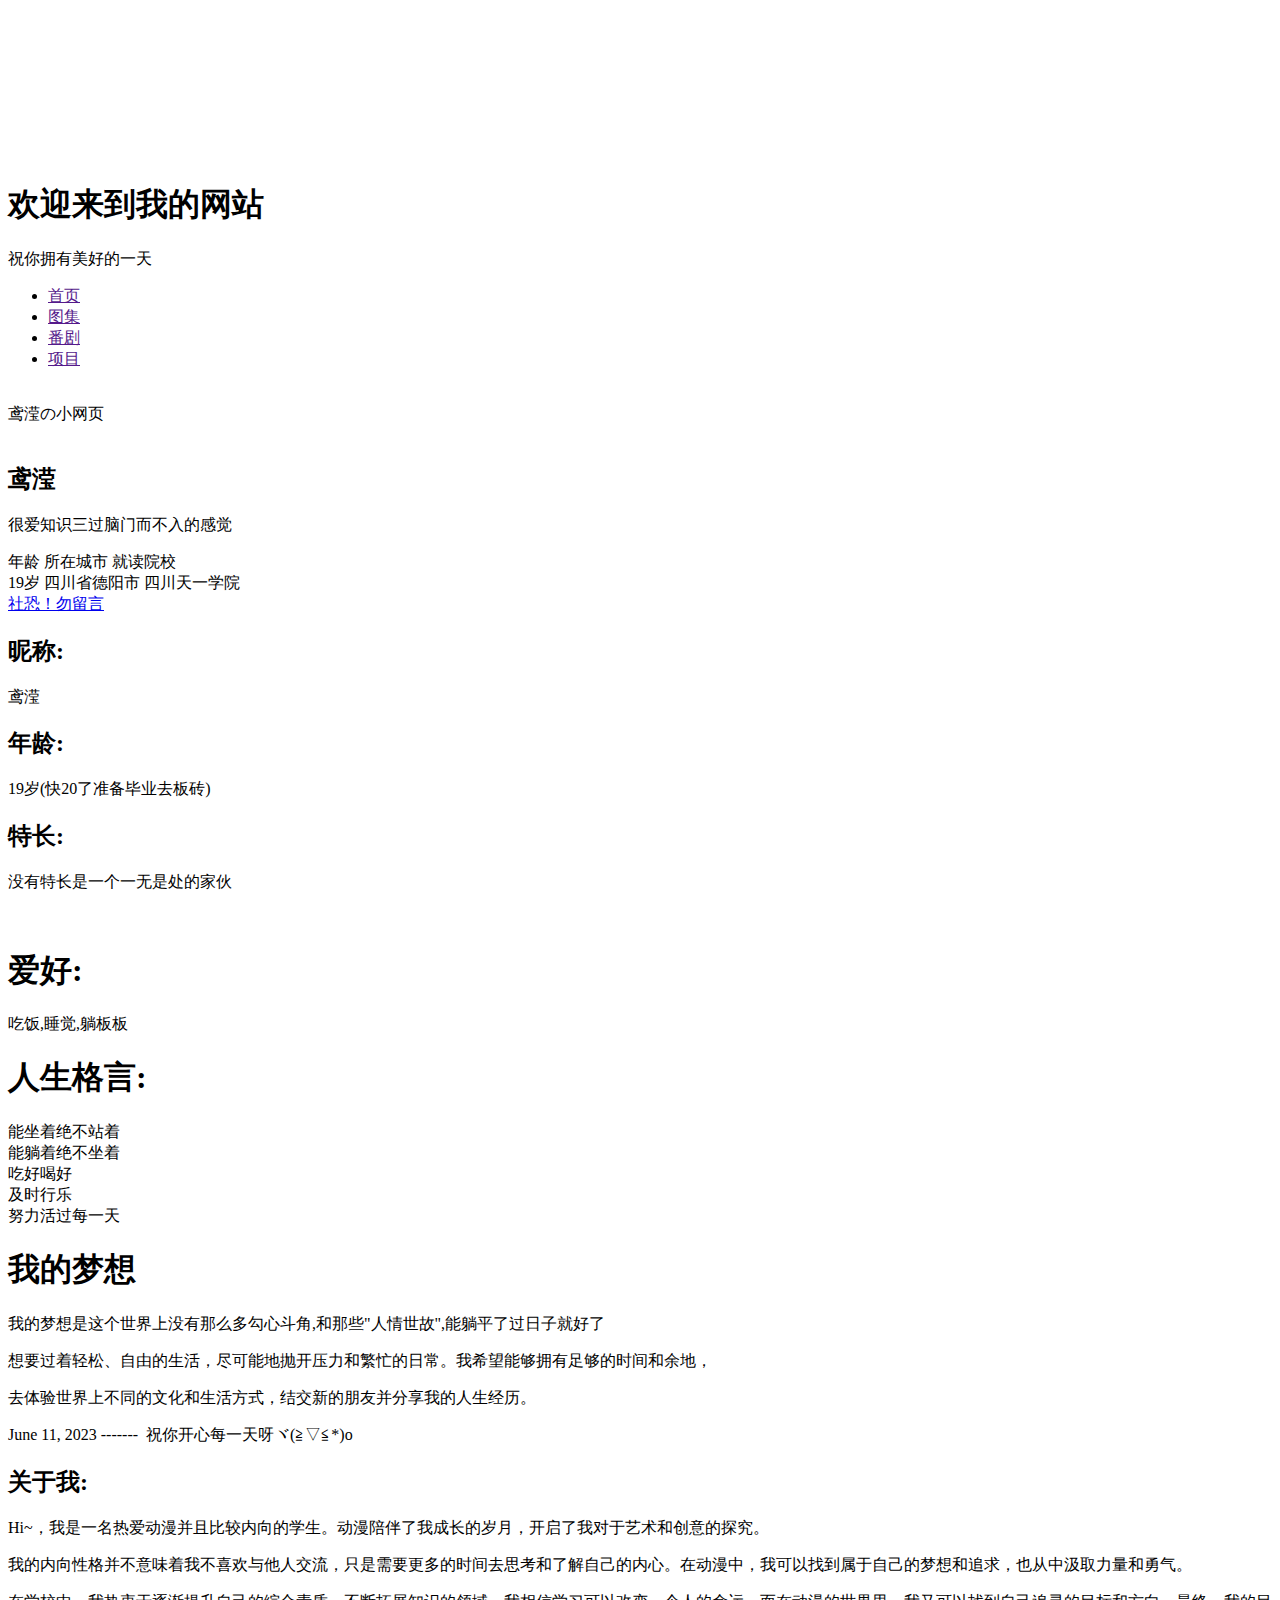
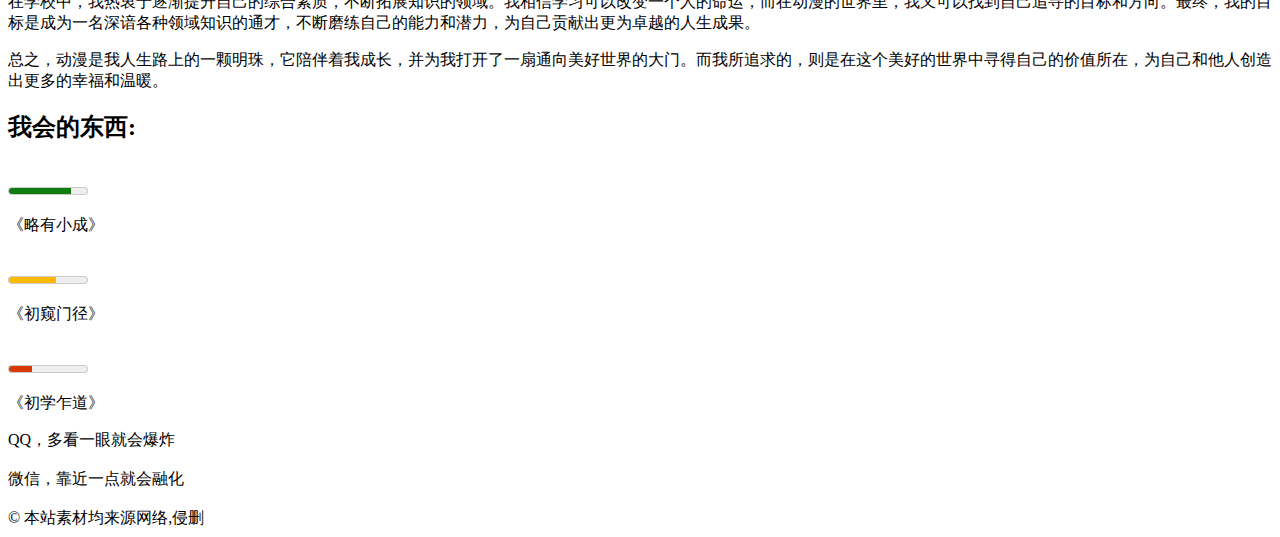
==== index.html @ cc346e1f "Add files via upload" ====
<!DOCTYPE html>
<html lang="en">

<head>
    <meta charset="UTF-8">
    <meta name="viewport" content="width=device-width, initial-scale=1.0">
    <title>如果不懒应该会有</title>
    <link rel="stylesheet" href="//at.alicdn.com/t/c/font_4018534_503yt5q0jf.css">
    <link rel="stylesheet" href="./css/index.css">
    <link rel="stylesheet" href="./css/style.css">
    <link rel="stylesheet" href="./css/nav.css">
    <link rel="stylesheet" href="./css/container.css">
    <link rel="stylesheet" href="./css/more.css">
</head>

<body>
    <!-- 主页面 -->
    <div class="home">
        <!-- 主页背景 -->
        <div class="home-back">
            <video autoplay loop src="./video/v1gtq6t5bgrvzjx4p06fly6k2f21.mp4">

            </video>
        </div>
        <!-- .主页文字 -->
        <div class="home-text">
            <h1>
                欢迎来到我的网站
            </h1>
            <!-- 副标题 -->
            <div id="text">
                祝你拥有美好的一天
            </div>
        </div>
        <!-- 点击下滑按钮 -->
        <div class="downward-btn">
            <a href="#name"><i class="iconfont icon-double_arrow_down"></i></a>
        </div>
    </div>
    <!-- 信息页 -->
    <div class="information">
        <!-- 导航栏 -->
        <div class="nav-box">
            <ul>
                <li id="home"><a href="">首页</a></li>
                <li id="imges"><a href="">图集</a></li>
                <li id="fanju"><a href="">番剧</a></li>
                <li id="item"><a href="">项目</a></li>
                <div id="nav"></div>
            </ul>
            <!-- 用户登录 -->
            <div class="login-box">
                <!-- 头像 -->
                <div class="avatar">
                    <img src="./img/avatar/QQ图片20230610195956.jpg" alt="">
                </div>
                <!-- 昵称 -->
                <div class="name">
                    <span>
                        鸢滢の小网页
                    </span>
                </div>
            </div>
        </div>
        <!-- 我的个人信息 -->
        <div class="personal-details_box">
            <!-- 个人信息 -->
            <div class="personal-details">
                <!-- 头像 -->
                <div class="avatar">
                    <img src="./img/avatar/QQ图片20230610195956.jpg" alt="">
                </div>
                <!-- 性别图标 -->
                <div class="gender">
                    <i class="iconfont icon-nan"></i>
                </div>
                <!-- 简介 -->
                <div class="introduction">
                    <h2 id="name">鸢滢</h2>
                    <p>很爱知识三过脑门而不入的感觉</p>
                </div>
                <!-- 联系方式 -->
                <div class="qq">
                    <i id="oQQ" class="iconfont icon-QQ"></i>
                    <i id="oWX" class="iconfont icon-wechat-fill"></i>
                    <a href="#"><i class="iconfont icon-github-fill"></i></a>
                </div>
                <!-- 详细信息 -->
                <div class="details">
                    <div class="left">
                        <span>年龄</span>
                        <span>所在城市</span>
                        <span>就读院校</span>
                    </div>
                    <div class="right">
                        <span>19岁</span>
                        <span>四川省德阳市</span>
                        <span>四川天一学院</span>
                    </div>
                </div>
                <!-- 留言按钮 -->
                <div class="leave-word">
                    <a href="#">社恐！勿留言</a>
                </div>
            </div>
            <!-- 更多信息 -->
            <div class="more">
                <!-- 主页 -->
                <div id="more-information">
                    <!-- 兴趣 -->
                    <div class="interest-box">
                        <div class="interest">
                            <div class="interest-text_left">
                                <h2>昵称:</h2>
                                <p>鸢滢</p>
                                <h2>年龄:</h2>
                                <p>19岁(快20了准备毕业去板砖)</p>
                                <h2>特长:</h2>
                                <p>没有特长是一个一无是处的家伙</p>
                            </div>
                            <!-- 头像 -->
                            <div class="avatar">
                                <img src="./img/avatar/QQ图片20230610195956.jpg" alt="">
                            </div>
                            <div class="interest-text_right">
                                <h1>爱好:</h2>
                                    <p>吃饭,睡觉,躺板板</p>
                                    <h1>人生格言:</h2>
                                        <p>能坐着绝不站着<br>能躺着绝不坐着<br>吃好喝好<br>
                                            及时行乐<br>努力活过每一天</p>
                            </div>
                        </div>
                        <!-- 梦想 -->
                        <div class="dream">
                            <h1>我的梦想</h1>
                            <p>我的梦想是这个世界上没有那么多勾心斗角,和那些"人情世故",能躺平了过日子就好了</p>
                            <p> 想要过着轻松、自由的生活，尽可能地抛开压力和繁忙的日常。我希望能够拥有足够的时间和余地，</p>
                            <p>去体验世界上不同的文化和生活方式，结交新的朋友并分享我的人生经历。</p>
                        </div>
                        <!-- 时间和署名 -->
                        <div class="date-name">
                            <span>
                                June 11, 2023
                            </span>
                            <span>
                                -------&nbsp;&nbsp;祝你开心每一天呀ヾ(≧▽≦*)o
                            </span>
                            <!-- 下滑 -->
                            <div class="xia">
                                <i class="iconfont icon-double_arrow_down"></i>
                            </div>
                        </div>
                    </div>
                    <!-- 个人介绍 -->
                    <div class="personal-introduction">
                        <h2>关于我:</h2>
                        <div class="text">
                            <p class="text-box">Hi~，我是一名热爱动漫并且比较内向的学生。动漫陪伴了我成长的岁月，开启了我对于艺术和创意的探究。</p>
                            <p class="text-box">
                                我的内向性格并不意味着我不喜欢与他人交流，只是需要更多的时间去思考和了解自己的内心。在动漫中，我可以找到属于自己的梦想和追求，也从中汲取力量和勇气。
                            </p>
                            <p class="text-box">
                                在学校中，我热衷于逐渐提升自己的综合素质，不断拓展知识的领域。我相信学习可以改变一个人的命运，而在动漫的世界里，我又可以找到自己追寻的目标和方向。最终，我的目标是成为一名深谙各种领域知识的通才，不断磨练自己的能力和潜力，为自己贡献出更为卓越的人生成果。
                            </p>
                            <p class="text-box">
                                总之，动漫是我人生路上的一颗明珠，它陪伴着我成长，并为我打开了一扇通向美好世界的大门。而我所追求的，则是在这个美好的世界中寻得自己的价值所在，为自己和他人创造出更多的幸福和温暖。
                            </p>
                        </div>
                        <!-- 我会的东西 -->
                        <div class="skills">
                            <h2>我会的东西:</h2>
                            <div class="myskills">
                                <!-- html -->
                                <div class="sklls-box">
                                    <div class="imge">
                                        <i class="iconfont icon-html"></i>
                                        <img src="./img/background/Akuya.png" alt="">
                                    </div>
                                    <!-- 进度条 -->
                                    <div class="progress-box">
                                        <meter min="0" max="10" low="5" high="8" optimum="8.1" value="8"></meter>
                                        <p>《略有小成》</p>
                                    </div>
                                </div>
                                <!-- css -->
                                <div class="sklls-box">
                                    <div class="imge">
                                        <i class="iconfont icon-css"></i>
                                        <img src="./img/background/Akuya3.png" alt="">
                                    </div>
                                    <!-- 进度条 -->
                                    <div class="progress-box">
                                        <meter min="0" max="10" low="5" high="8" optimum="8.1" value="6"></meter>
                                        <p>《初窥门径》</p>
                                    </div>
                                </div>
                                <!-- JavaScript -->
                                <div class="sklls-box">
                                    <div class="imge">
                                        <i class="iconfont icon-js"></i>
                                        <img src="./img/background/Aukya4.png" alt="">
                                    </div>
                                    <!-- 进度条 -->
                                    <div class="progress-box">
                                        <meter min="0" max="10" low="5" high="8" optimum="8.1" value="3"></meter>
                                        <p>《初学乍道》</p>
                                    </div>
                                </div>
                            </div>
                        </div>
                    </div>
                </div>
                <!-- qq 微信 -->
                <div id="qqVx">
                    <!-- qq -->
                    <div class="qq-card">
                        <div class="qq-box">
                            <span>QQ，多看一眼就会爆炸</span>
                        </div>
                        <img src="./img/QQWX/QQ.png" alt="">
                    </div>
                    <!-- 微信 -->
                    <div class="wx-card">
                        <div class="wx-box">
                            <span>微信，靠近一点就会融化</span>
                        </div>
                        <img src="./img/QQWX/wx.png" alt="">
                    </div>
                </div>
            </div>
        </div>
        <!-- 版权栏 -->
        <div class="copyright">
            <span>&copy;</span>
            <span>
                本站素材均来源网络,侵删
            </span>
        </div>
    </div>







    <script src="./js/homeText.js"></script>
    <script src="./js/nav.js"></script>
    <script src="./js/more.js"></script>
</body>

</html>
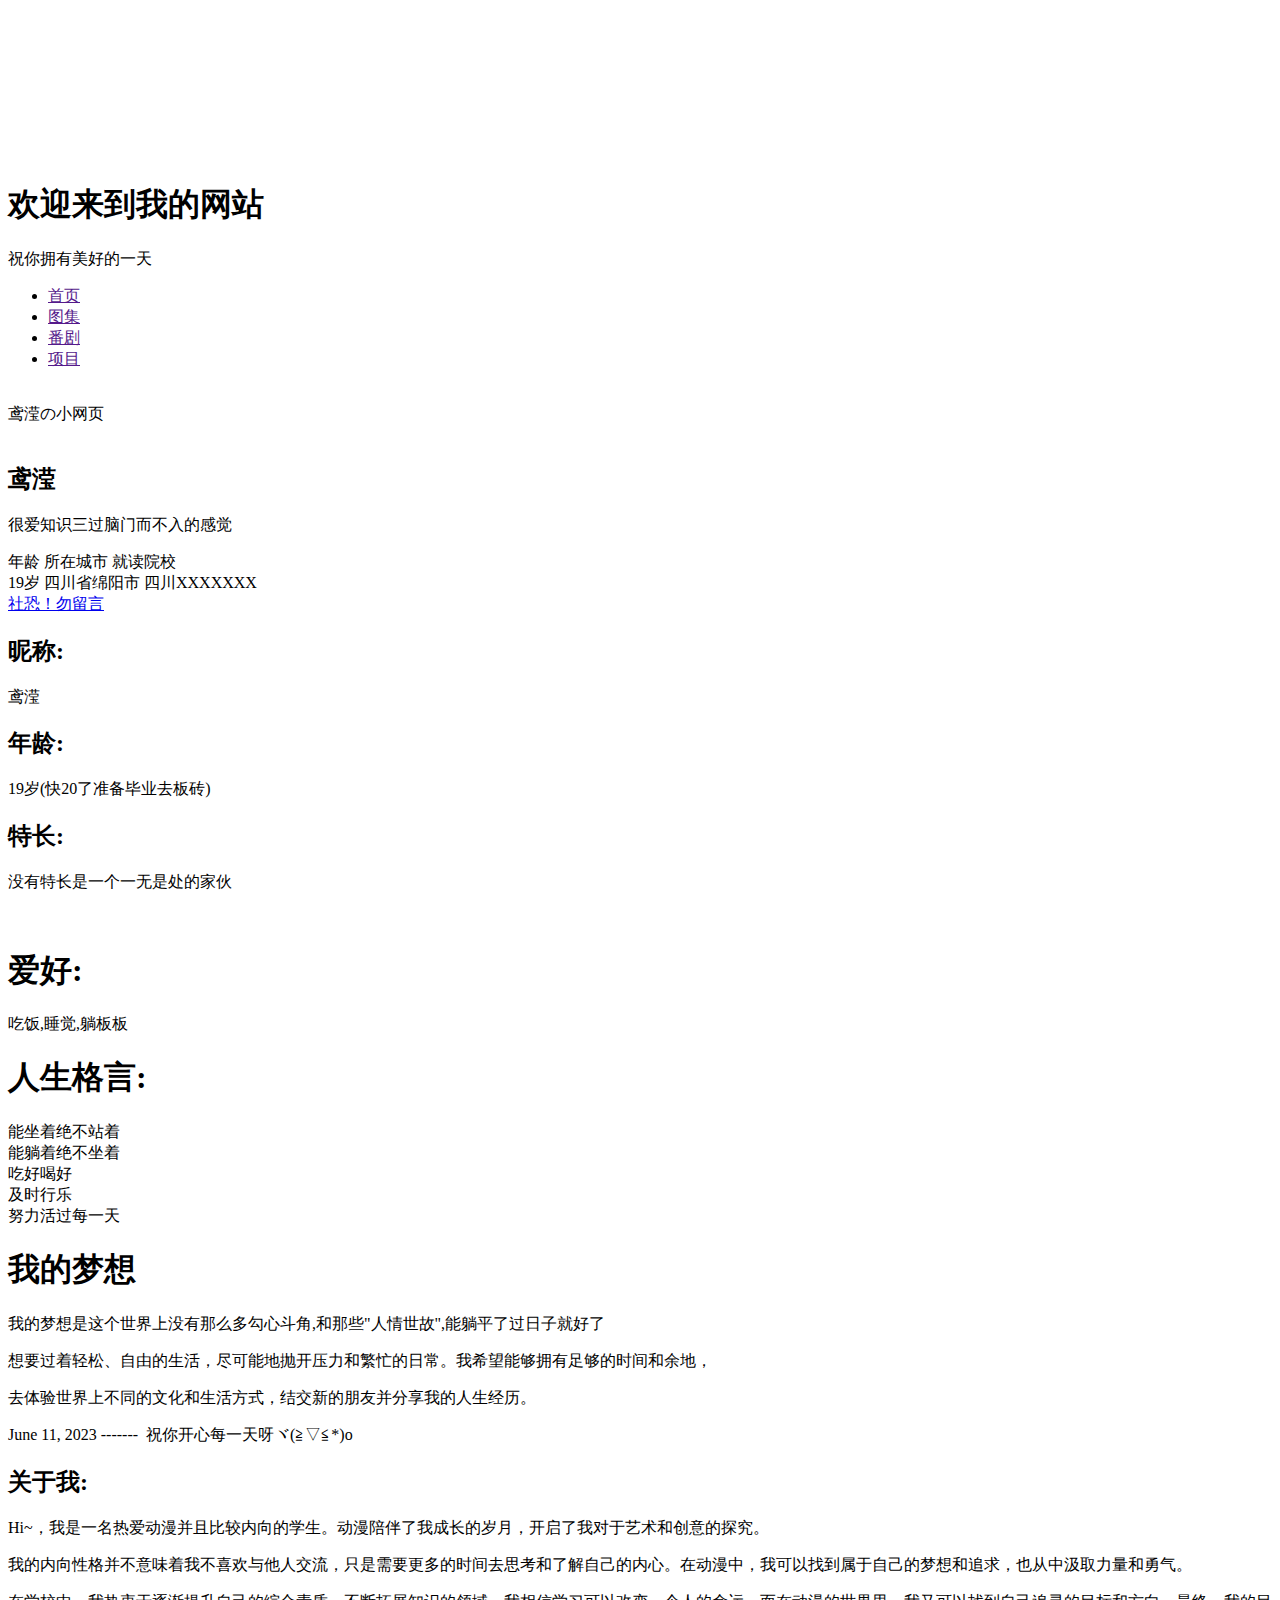
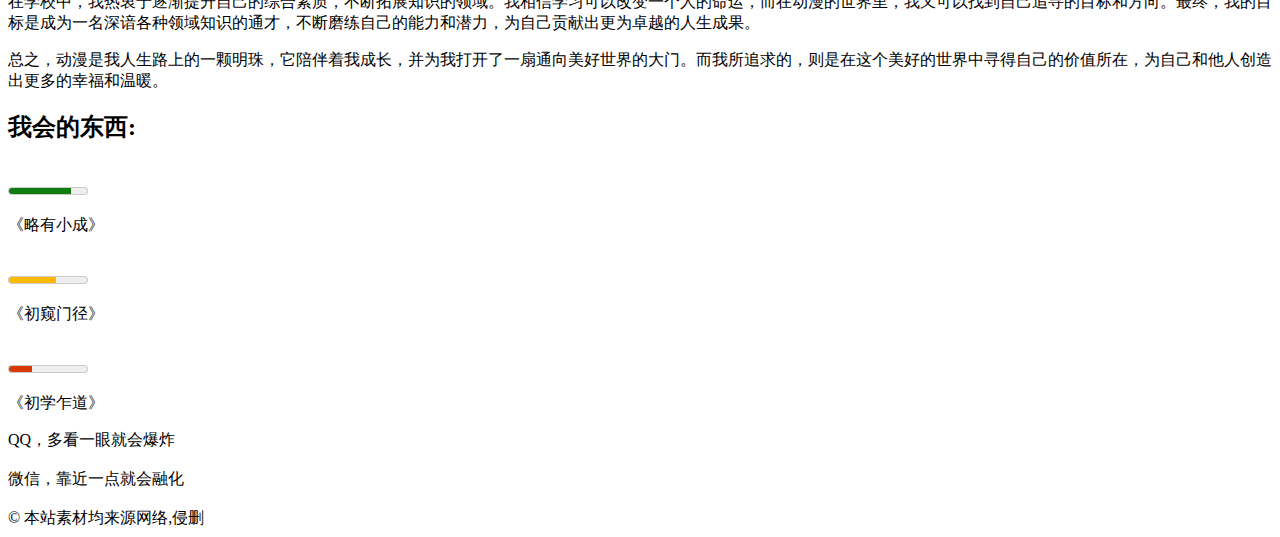
==== commit f66de208: "Update index.html" ====
--- a/index.html
+++ b/index.html
@@ -94,8 +94,8 @@
                     </div>
                     <div class="right">
                         <span>19岁</span>
-                        <span>四川省德阳市</span>
-                        <span>四川天一学院</span>
+                        <span>四川省绵阳市</span>
+                        <span>四川XXXXXXX</span>
                     </div>
                 </div>
                 <!-- 留言按钮 -->
@@ -249,4 +249,4 @@
     <script src="./js/more.js"></script>
 </body>
 
-</html>+</html>
